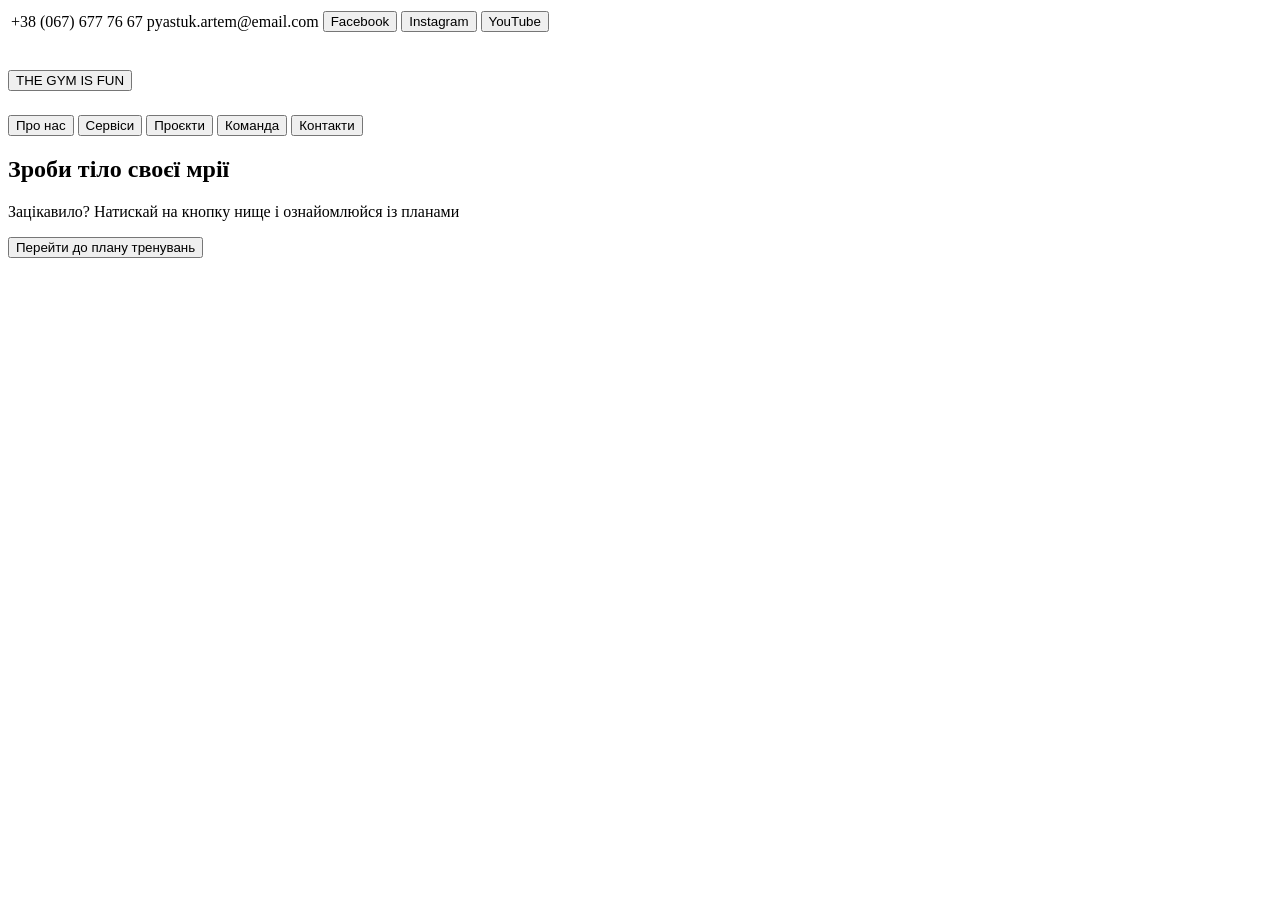
==== index.html @ 391d02e0 "змінено home.html на index.html та виправлено шляхи" ====
<!DOCTYPE html>
<html lang="en">
<head>
    <meta charset="UTF-8">
    <meta name="viewport" content="width=device-width, initial-scale=1.0">
   <link rel="icon" type="image/png" href="C:\Users\user\Desktop\site\Screenshot_7.png">
    <title>THE GYM IS FUN</title>
</head>
<body>
    <table>
            <tr>
    <td><div>+38 (067) 677 76 67</div></td>
    <td><div>pyastuk.artem@email.com</div></td>
    <td><div>
        <button>Facebook</button>
        <button>Instagram</button>
        <button>YouTube</button>
    </div></td>
            </tr>
        </td>
    </table>
    <header> <h1><a href="index.html"><button>THE GYM IS FUN</button></a></h1></header>
    <main>
        <div><button>Про нас</button>
            <button>Сервіси</button>
            <button>Проєкти</button>
            <button>Команда</button>
            <button>Контакти</button>
        </div> 
    <h2>Зроби тіло своєї мрії</h2>
    <p>Зацікавило? Натискай на кнопку нище і ознайомлюйся із планами</p>
    <a href="catalog.html"><button>Перейти до плану тренувань</button></a>
    </main>
</body>
</html>
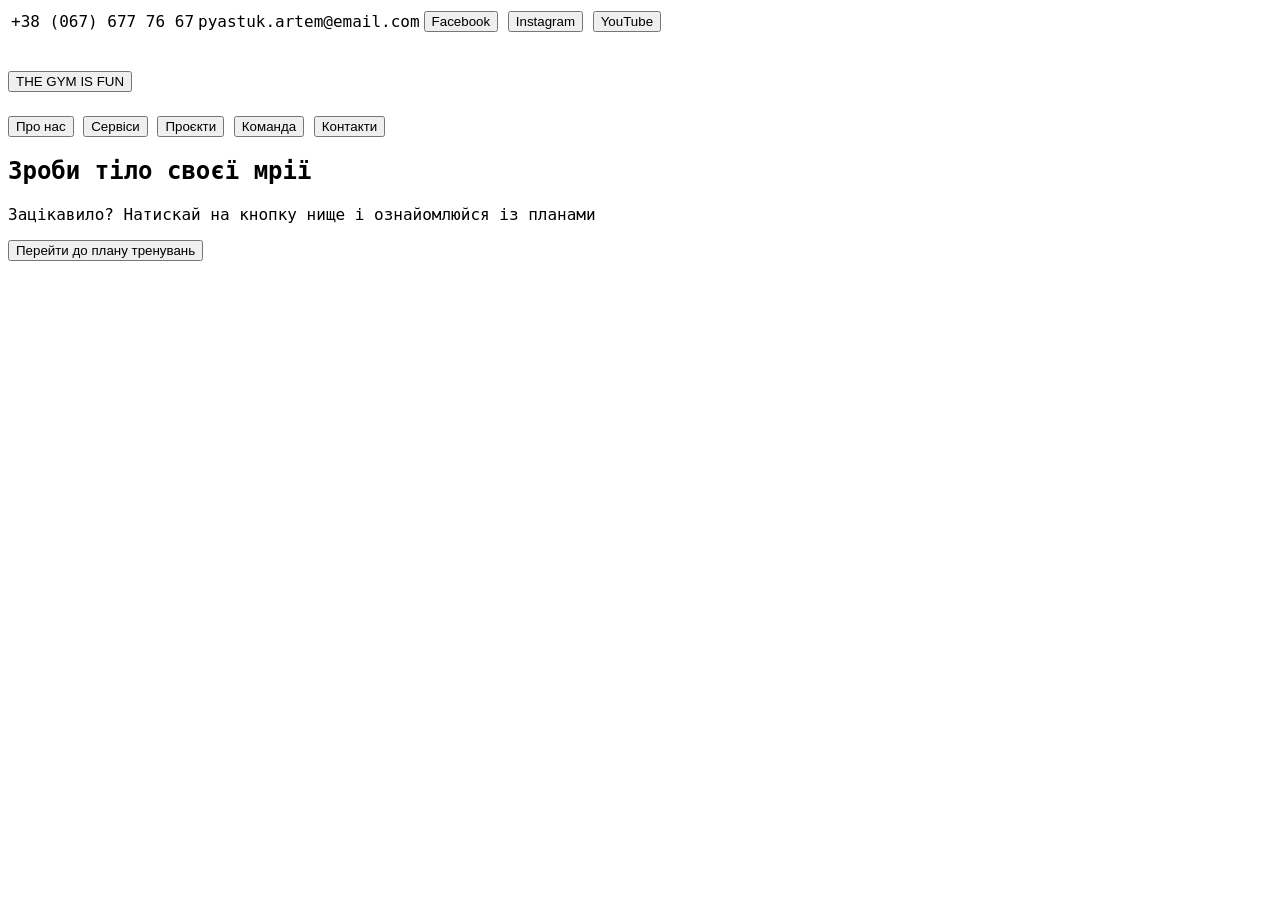
==== commit ed71d93b: "додано шрифт" ====
--- a/index.html
+++ b/index.html
@@ -1,6 +1,7 @@
 <!DOCTYPE html>
 <html lang="en">
-<head>
+<head> <link rel="stylesheet" href="style.css">
+
     <meta charset="UTF-8">
     <meta name="viewport" content="width=device-width, initial-scale=1.0">
    <link rel="icon" type="image/png" href="C:\Users\user\Desktop\site\Screenshot_7.png">
--- a/style.css
+++ b/style.css
@@ -0,0 +1,6 @@
+body{
+  font-family: "Roboto Mono", monospace;
+  font-optical-sizing: auto;
+  font-weight: 150;
+  font-style: normal;
+}
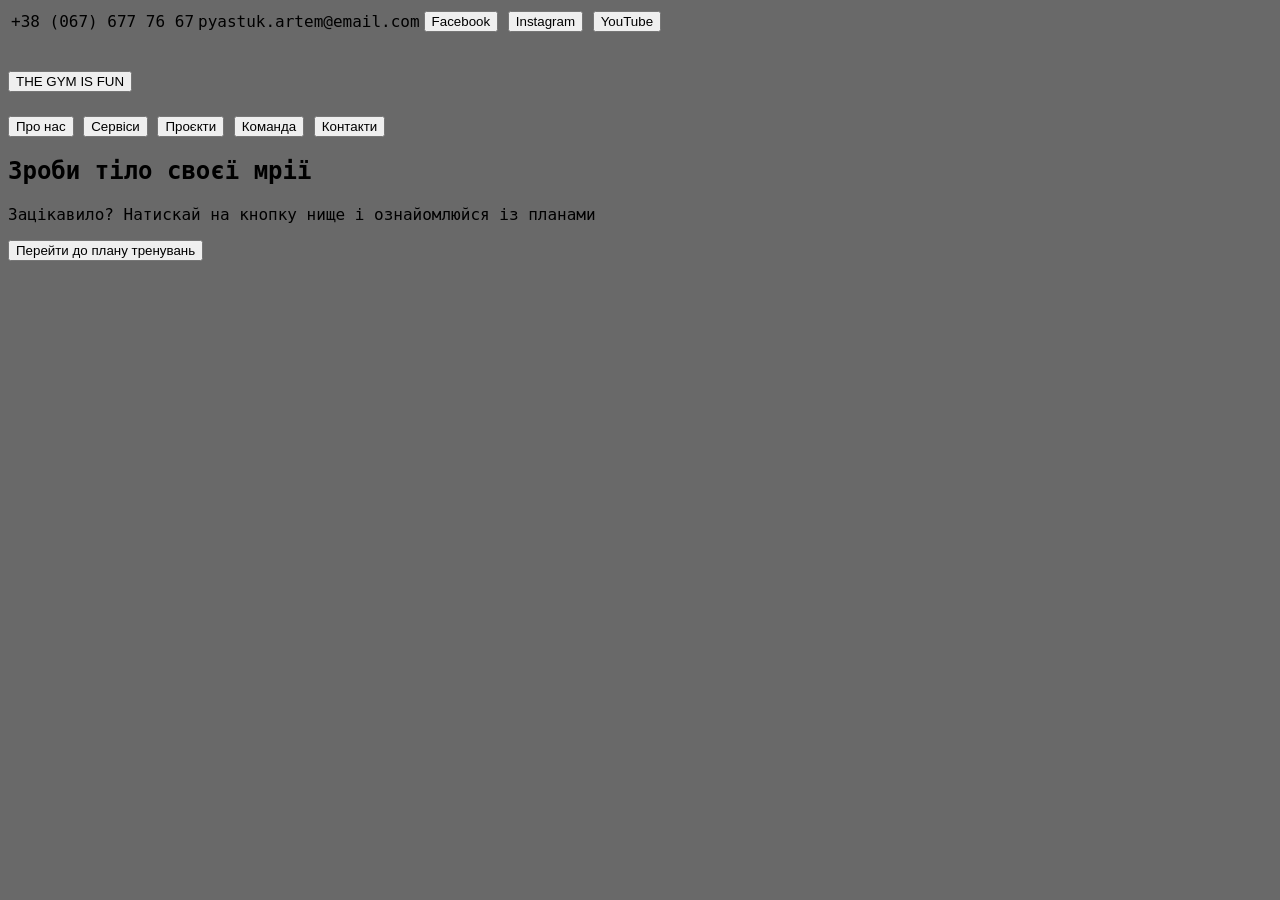
==== commit 4c388f9e: "додано задній фон" ====
--- a/index.html
+++ b/index.html
@@ -26,7 +26,7 @@
             <button>Сервіси</button>
             <button>Проєкти</button>
             <button>Команда</button>
-            <button>Контакти</button>
+            <a href="contact.html"><button>Контакти</button></a>
         </div> 
     <h2>Зроби тіло своєї мрії</h2>
     <p>Зацікавило? Натискай на кнопку нище і ознайомлюйся із планами</p>
--- a/style.css
+++ b/style.css
@@ -1,6 +1,7 @@
 body{
   font-family: "Roboto Mono", monospace;
   font-optical-sizing: auto;
-  font-weight: 150;
-  font-style: normal;
+background-color: dimgrey;
+  font-weight: 100;
+  font-style:normal;
 }
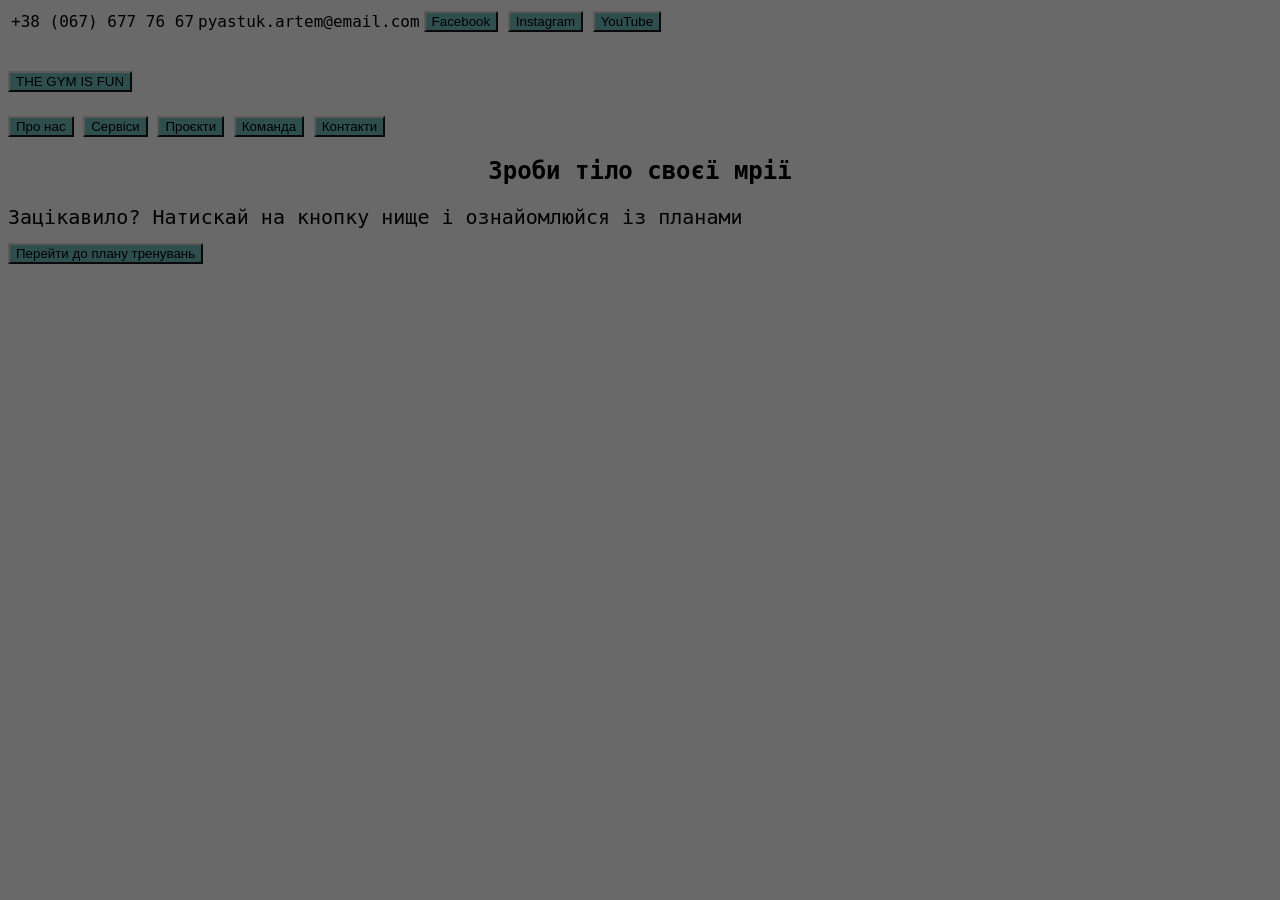
==== commit ed64eabe: "додано класс для h1 заголовка" ====
--- a/index.html
+++ b/index.html
@@ -20,7 +20,7 @@
             </tr>
         </td>
     </table>
-    <header> <h1><a href="index.html"><button>THE GYM IS FUN</button></a></h1></header>
+    <header> <h1 class=home-header><a href="index.html"><button>THE GYM IS FUN</button></a></h1></header>
     <main>
         <div><button>Про нас</button>
             <button>Сервіси</button>
--- a/style.css
+++ b/style.css
@@ -4,4 +4,22 @@
 background-color: dimgrey;
   font-weight: 100;
   font-style:normal;
+}
+
+h1,h2,h3{
+    color: black;
+     text-align:center;
+}
+p {
+    font-size: 20px;
+    margin-bottom: 14px;
+}
+
+button{
+    border-color: rgb(94, 89, 89) ;
+    background-color: darkslategrey;
+}
+
+.home-header{
+    text-align: left;
 }
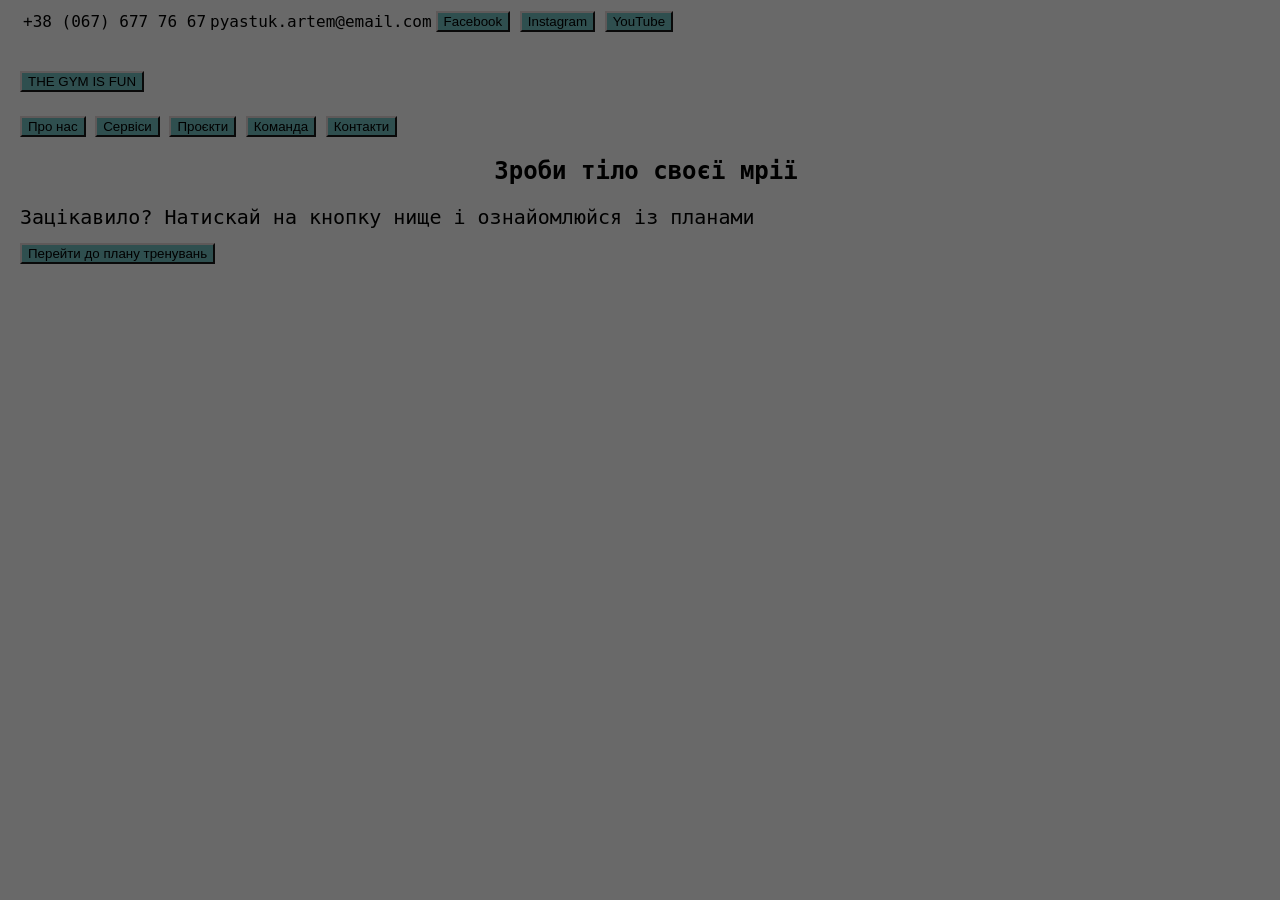
==== commit 2b41eb49: "змінено шлях до зображень відповідно до розташування на сервері" ====
--- a/index.html
+++ b/index.html
@@ -4,7 +4,7 @@
 
     <meta charset="UTF-8">
     <meta name="viewport" content="width=device-width, initial-scale=1.0">
-   <link rel="icon" type="image/png" href="C:\Users\user\Desktop\site\Screenshot_7.png">
+   <link rel="icon" type="image/png" href="/usr/share/nginx/html/screenshots/Screenshot_7.png">
     <title>THE GYM IS FUN</title>
 </head>
 <body>
--- a/style.css
+++ b/style.css
@@ -1,9 +1,10 @@
 body{
-  font-family: "Roboto Mono", monospace;
-  font-optical-sizing: auto;
+font-family: "Roboto Mono", monospace;
+font-optical-sizing: auto;
 background-color: dimgrey;
-  font-weight: 100;
-  font-style:normal;
+font-weight: 100;
+font-style:normal;
+margin-left: 20px;
 }
 
 h1,h2,h3{
@@ -22,4 +23,16 @@
 
 .home-header{
     text-align: left;
-}+}
+
+/* Навігаційне меню */
+ ul {
+    list-style:inside; /* Прибираємо маркери-крапки */
+    padding: 0;
+    margin: 0;
+    text-align: left;
+}
+
+ li {
+    margin: 15px; /* Відступи між пунктами */
+}
